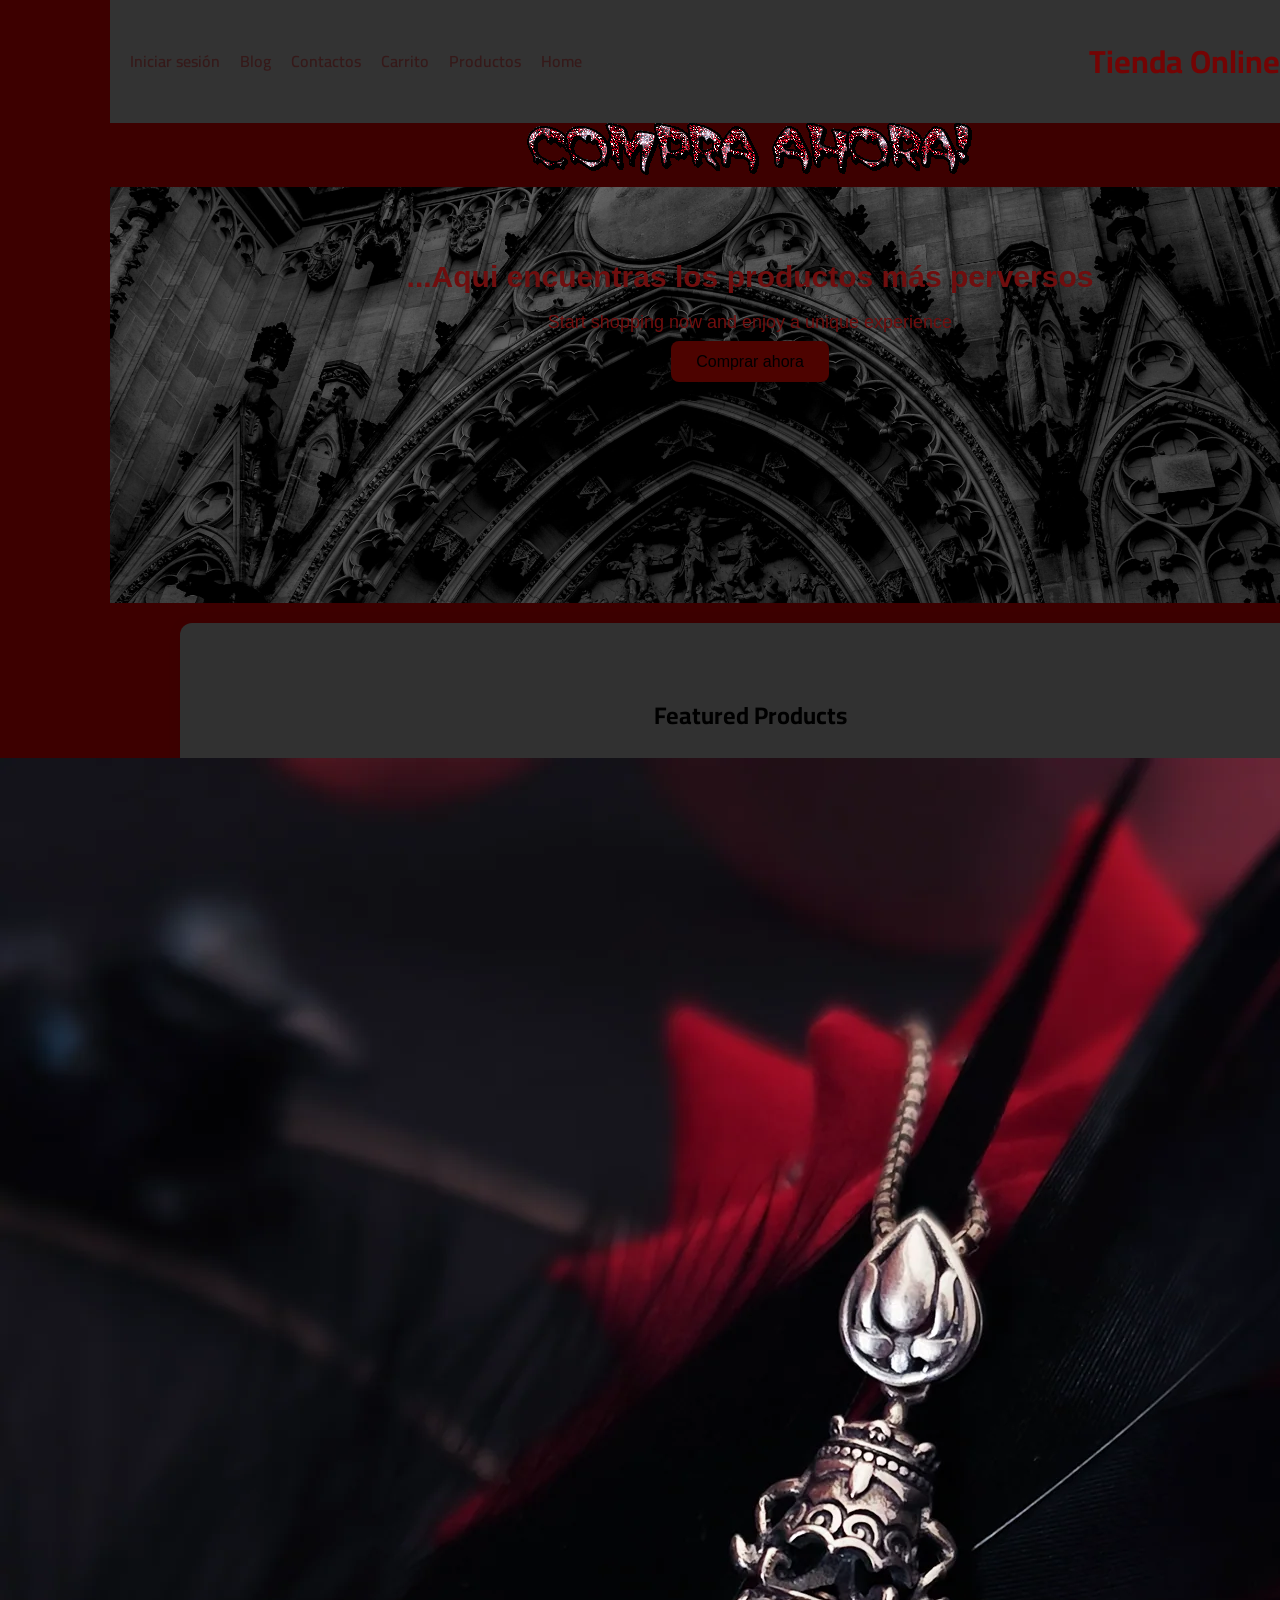
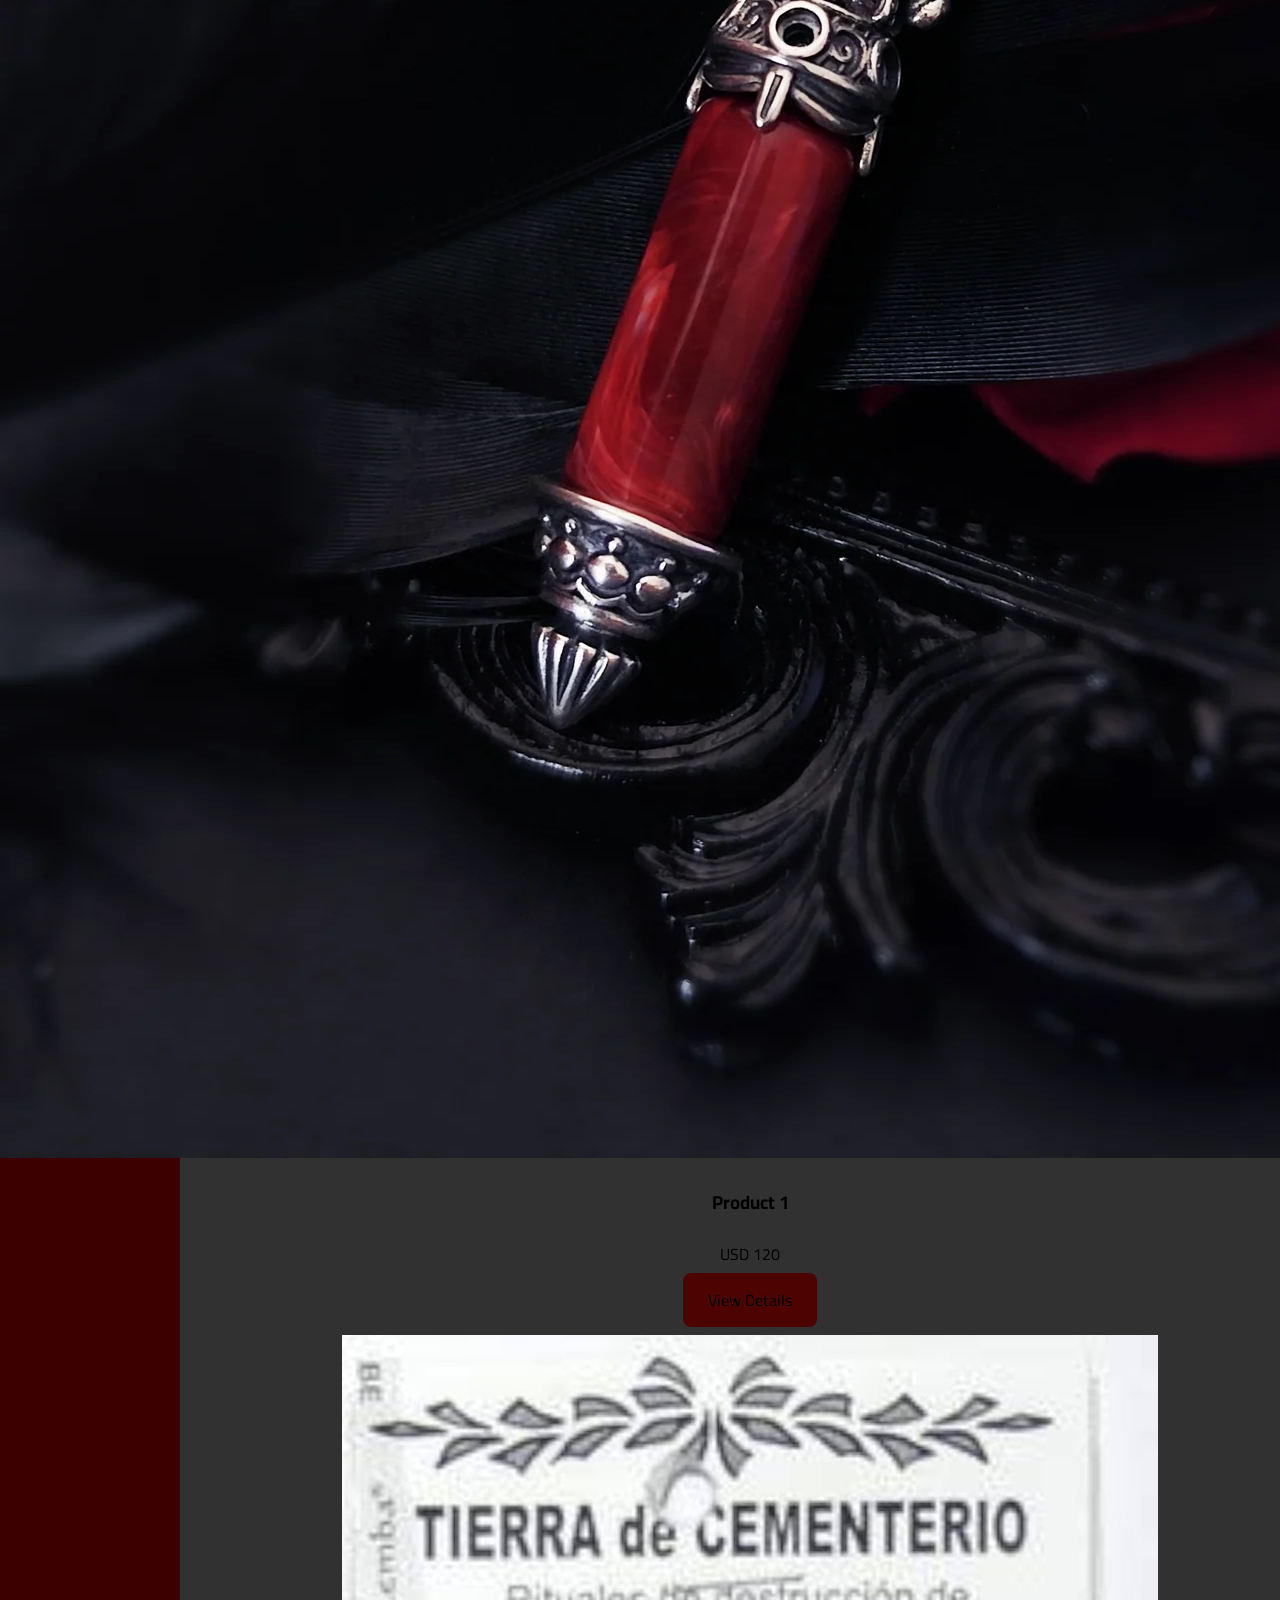
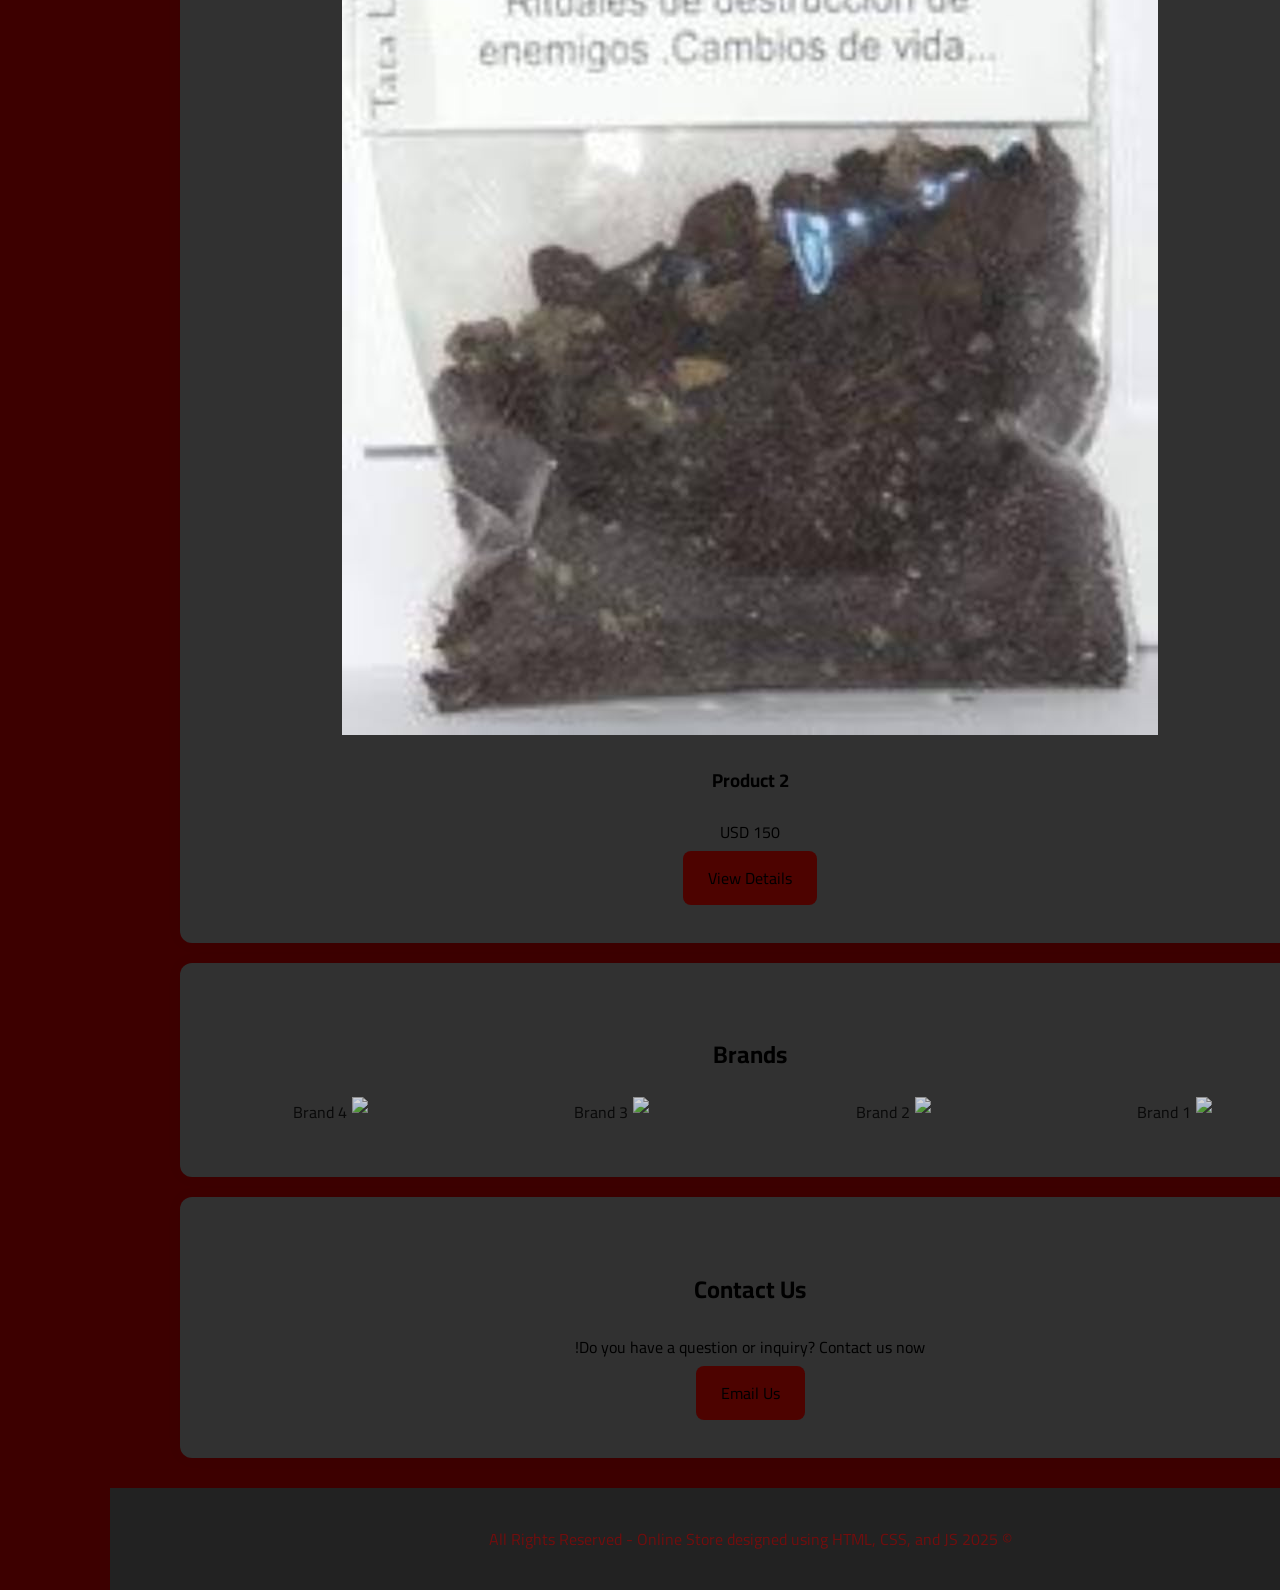
==== index.html @ ca13db3a "index/productos" ====
<!DOCTYPE html>
<html lang="en">
  <head>
    <meta charset="UTF-8" />
    <meta name="viewport" content="width=device-width, initial-scale=1.0" />
    <title>Online Store</title>
    <link rel="stylesheet" href="css/style.css" />
    <link
      href="https://fonts.googleapis.com/css2?family=Cairo:wght@400;600;700&display=swap"
      rel="stylesheet"
    />
  </head>
  <body>
    <!-- ====== Header ====== -->
    <header>
      <div class="logo">
        <img width="80px" src="/img/logo.png" alt="Website Logo" />
        <h1>Tienda Online</h1>
      </div>

      <nav id="navbar">
        <a href="index.html">Home</a>
        <a href="productos.html">Productos</a>
        <a href="carrito.html">Carrito</a>
        <a href="contactos.html">Contactos</a>
        <a href="blogs.html">Blog</a>
        <a href="iniciosesion.html">Iniciar sesión</a>
      </nav>

      <button class="menu-toggle" id="menu-toggle">☰</button>
    </header>

    <style>
  .hero {
    min-height: 320px;
    padding: 48px 24px;

    background-image: url("img/fondo.jpg");
    background-repeat: repeat;
    background-position: center;
    background-size: cover;
  }
    </style>

    <img src="img/compra.gif" alt="Description" class="center-image">

    <!-- ====== Main Section ====== -->
    <section class="hero">
      <h2>Aqui encuentras los productos más perversos...</h2>
      <p>Start shopping now and enjoy a unique experience</p>
      <a href="productos.html" class="btn">Comprar ahora</a>
    </section>

    <!-- ====== Featured Products Section ====== -->
    <section class="featured">
      <h2>Featured Products</h2>
      <div id="featuredProducts" class="product-list"></div>
    </section>

    <!-- ====== Brands Section ====== -->
    <section class="brands">
      <h2>Brands</h2>
      <div class="brand-list">
        <img width="80px" src="images/brands/brand-1.webp" alt="Brand 1" />
        <img width="80px" src="images/brands/brand-2.webp" alt="Brand 2" />
        <img width="80px" src="images/brands/brand-3.webp" alt="Brand 3" />
        <img width="80px" src="images/brands/brand-4.webp" alt="Brand 4" />
      </div>
    </section>

    <!-- ====== Contact Section ====== -->
    <section class="contact">
      <h2>Contact Us</h2>
      <p>Do you have a question or inquiry? Contact us now!</p>
      <a href="mailto:info@store.com" class="btn">Email Us</a>
    </section>

    <!-- ====== Footer ====== -->
    <footer>
      <p>
        © 2025 All Rights Reserved - Online Store designed using HTML, CSS, and
        JS
      </p>
    </footer>

    <script src="js/main.js"></script>
  </body>
</html>
---- css/style.css ----
body {
  font-family: "Cairo", sans-serif;
  margin: 0;
  padding: 0;
  direction: rtl;
  text-align: center;
  background-color: #3d0000;
}

/* ====== Header ====== */
header {
  background-color: #333;
  color: rgb(116, 4, 4);
  padding: 10px 20px;
  display: flex;
  justify-content: space-between;
  align-items: center;
  flex-wrap: wrap;
}

.logo {
  display: flex;
  align-items: center;
  gap: 10px;
}

.logo img {
  border-radius: 8px;
}

nav {
  display: flex;
  gap: 20px;
}

nav a {
  color: rgb(54, 25, 25);
  text-decoration: none;
  font-weight: 600;
  transition: color 0.3s;
}

nav a:hover {
  color: #3b020e;
}

/* Menu Button */
.menu-toggle {
  display: none;
  background: none;
  border: none;
  color: rgb(155, 26, 26);
  font-size: 26px;
  cursor: pointer;
}

/* ====== Hero ====== */
.hero {
  background: linear-gradient(to bottom right, #5e0303, #860000);
  color: #700e0e;
  font-family: 'Trebuchet MS', 'Lucida Sans Unicode', 'Lucida Grande', 'Lucida Sans', Arial, sans-serif;
  padding: 120px 20px;
}

.hero h2 {
  font-size: 30px;
  margin-bottom: 10px;
}

.hero p {
  font-size: 18px;
  margin-bottom: 20px;
}

.btn {
  background-color: #4d0300;
  color: rgb(0, 0, 0);
  padding: 12px 25px;
  border-radius: 8px;
  text-decoration: none;
  transition: 0.3s;
  cursor: pointer;
}

.btn:hover {
  background-color: #3f0910;
}

/* ====== Products ====== */
.featured,
.brands,
.contact {
  padding: 50px 20px;
  background-color: rgb(49, 49, 49);
  margin: 20px auto;
  border-radius: 12px;
  width: 90%;
  max-width: 1100px;
  box-shadow: 0 0 15px rgba(0, 0, 0, 0.05);
}

.product-list {
  display: flex;
  justify-content: center;
  gap: 20px;
  flex-wrap: wrap;
}

.product {
  border: 1px solid #40c725;
  padding: 15px;
  border-radius: 10px;
  width: 220px;
  background-color: #472ae9;
  transition: 0.3s;
}

.product img {
  width: 100%;
  border-radius: 8px;
}

.product .btn {
  display: block;
}
.product:hover {
  transform: translateY(-5px);
  box-shadow: 0 0 15px rgba(0, 0, 0, 0.1);
}

/* ====== Brands ====== */
.brand-list {
  display: flex;
  justify-content: space-around;
  align-items: center;
  gap: 25px;
  flex-wrap: wrap;
}

.brand-list img {
  opacity: 0.8;
  transition: 0.3s;
}

.brand-list img:hover {
  opacity: 1;
}

/* ====== Footer ====== */
footer {
  background: #222;
  color: #700e0e;
  padding: 20px 0;
  margin-top: 30px;
}

/* ====== Responsive====== */
@media (max-width: 768px) {
  nav {
    display: none;
    flex-direction: column;
    width: 100%;
    background-color: #444;
    padding: 10px 0;
  }

  nav.active {
    display: flex;
  }

  .menu-toggle {
    display: block;
  }

  .product-list {
    flex-direction: column;
    align-items: center;
  }
}

/*productos*/
.products-page {
  padding: 40px 20px;
  background-color: #fafafa;
}

.products-page h2 {
  margin-bottom: 30px;
  color: #222;
}

.product-grid {
  display: grid;
  grid-template-columns: repeat(auto-fit, minmax(220px, 1fr));
  gap: 25px;
  justify-items: center;
}

.product-grid .product {
  background-color: white;
  border: 1px solid #ddd;
  border-radius: 10px;
  padding: 15px;
  transition:
    transform 0.3s,
    box-shadow 0.3s;
}

.product-grid .product:hover {
  transform: translateY(-5px);
  box-shadow: 0 0 15px rgba(0, 0, 0, 0.15);
}

.product-grid img {
  width: 100%;
  border-radius: 10px;
}

.product-grid h3 {
  margin: 10px 0 5px;
}

.product-grid p {
  color: #555;
  margin-bottom: 10px;
}
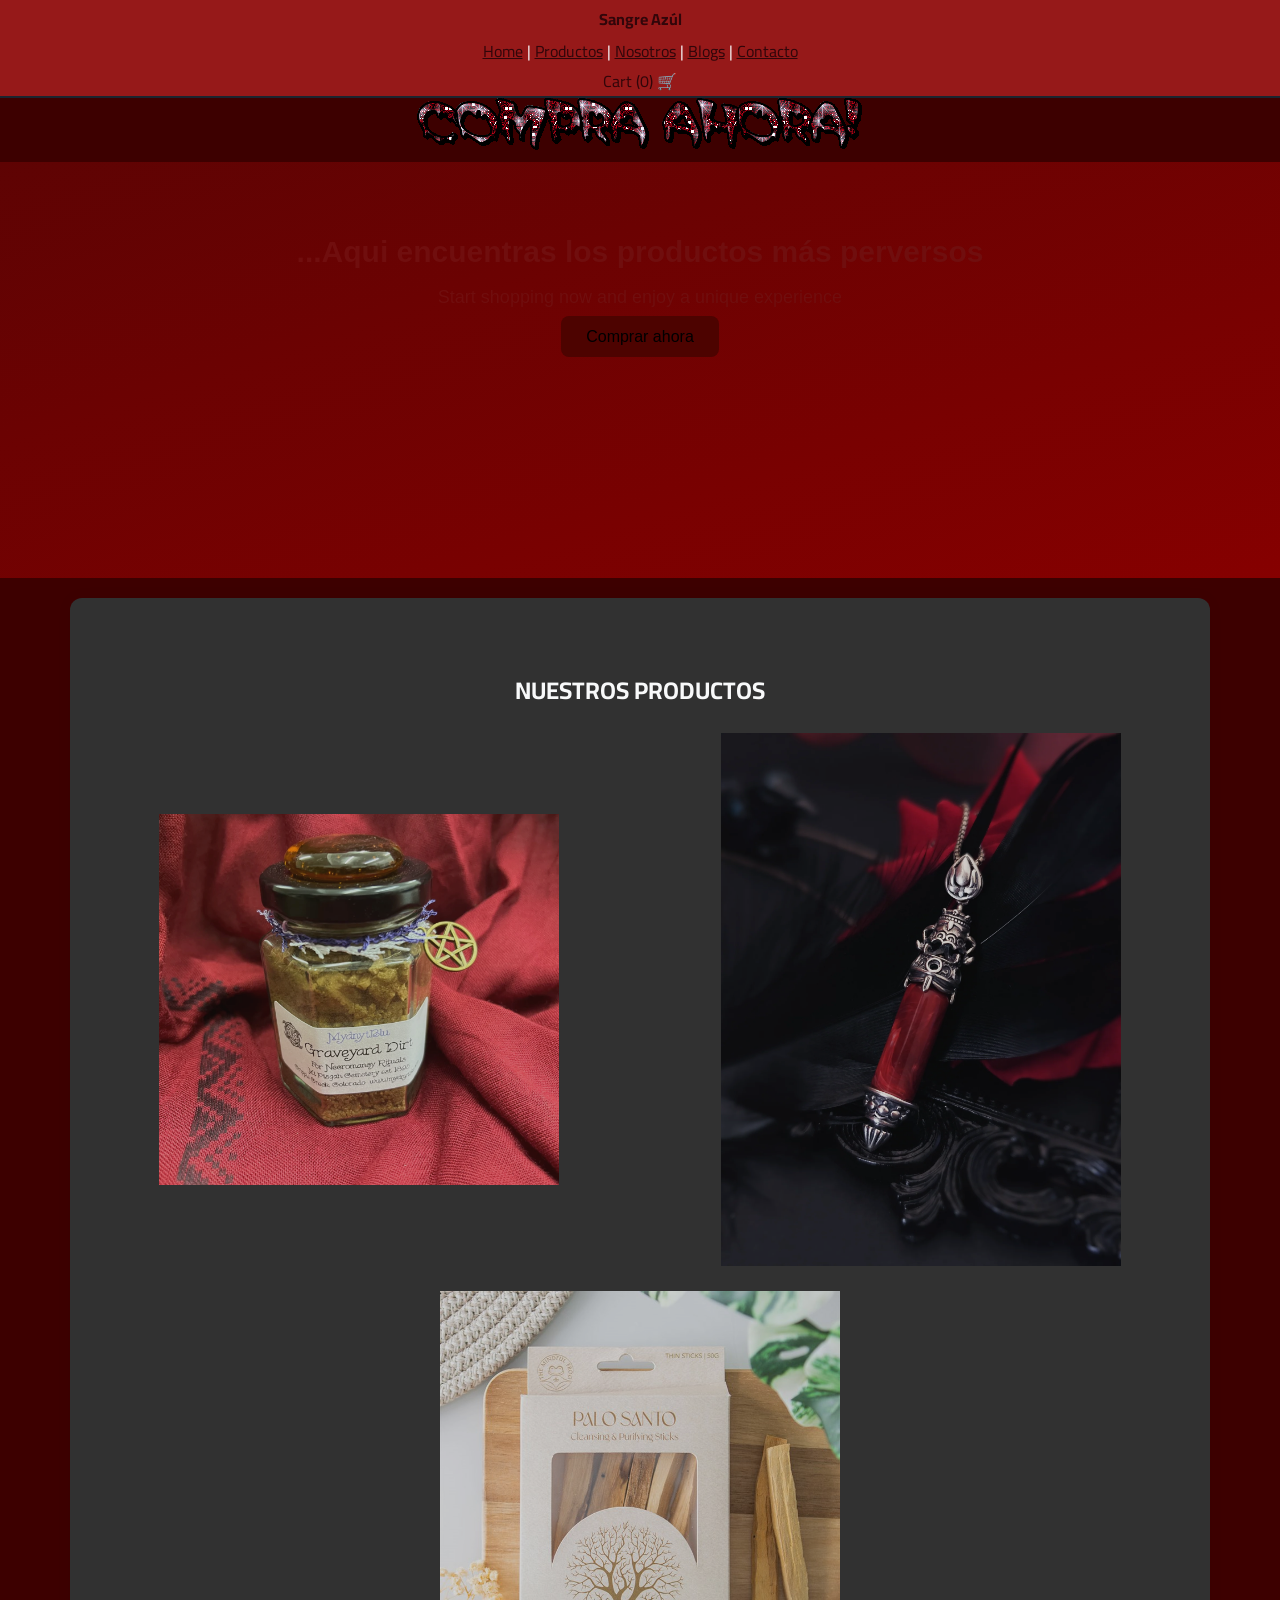
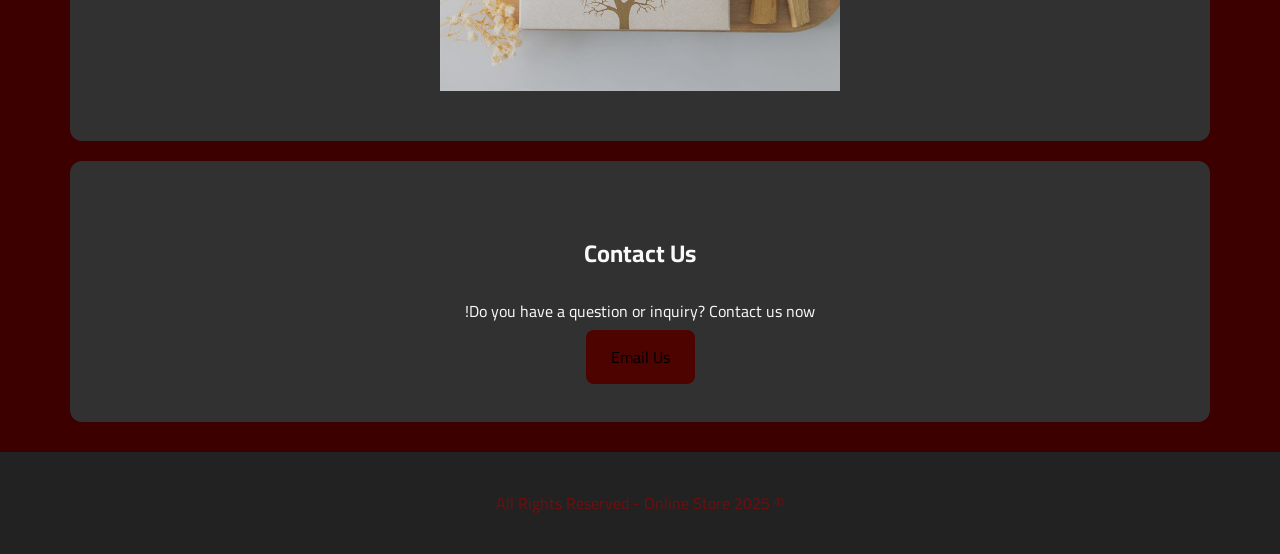
==== commit 9df43c25: "update" ====
--- a/index.html
+++ b/index.html
@@ -11,22 +11,26 @@
     />
   </head>
   <body>
-    <!-- ====== Header ====== -->
-    <header>
-      <div class="logo">
-        <img width="80px" src="/img/logo.png" alt="Website Logo" />
-        <h1>Tienda Online</h1>
-      </div>
 
-      <nav id="navbar">
-        <a href="index.html">Home</a>
-        <a href="productos.html">Productos</a>
-        <a href="carrito.html">Carrito</a>
-        <a href="contactos.html">Contactos</a>
-        <a href="blogs.html">Blog</a>
-        <a href="iniciosesion.html">Iniciar sesión</a>
-      </nav>
 
+    <header class="navbar-custom py-3 mb-5">
+        <div class="container d-flex justify-content-between align-items-center">
+            <div class="d-flex align-items-center gap-2">
+                <i class="fas fa-heart" style="color: #c0392b; font-size: 1.2rem;"></i>
+                <strong class="fs-5 text-dark text-capitalize">Sangre Azúl</strong>
+            </div>
+            <nav class="d-flex gap-3">
+                <a href="#" class="text-decoration-none text-dark">Home</a> |
+                <a href="#" class="text-decoration-none text-dark">Productos</a> |
+                <a href="#" class="text-decoration-none text-dark">Nosotros</a> |
+                <a href="#" class="text-decoration-none text-dark">Blogs</a> |
+                <a href="#" class="text-decoration-none text-dark">Contacto</a>
+            </nav>
+            <div class="text-dark">
+                🛒 Cart (0)
+            </div>
+        </div>
+    </header>
       <button class="menu-toggle" id="menu-toggle">☰</button>
     </header>
 
@@ -35,10 +39,6 @@
     min-height: 320px;
     padding: 48px 24px;
 
-    background-image: url("img/fondo.jpg");
-    background-repeat: repeat;
-    background-position: center;
-    background-size: cover;
   }
     </style>
 
@@ -51,20 +51,15 @@
       <a href="productos.html" class="btn">Comprar ahora</a>
     </section>
 
-    <!-- ====== Featured Products Section ====== -->
-    <section class="featured">
-      <h2>Featured Products</h2>
-      <div id="featuredProducts" class="product-list"></div>
-    </section>
 
     <!-- ====== Brands Section ====== -->
     <section class="brands">
-      <h2>Brands</h2>
+      <h2>NUESTROS PRODUCTOS</h2>
       <div class="brand-list">
-        <img width="80px" src="images/brands/brand-1.webp" alt="Brand 1" />
-        <img width="80px" src="images/brands/brand-2.webp" alt="Brand 2" />
-        <img width="80px" src="images/brands/brand-3.webp" alt="Brand 3" />
-        <img width="80px" src="images/brands/brand-4.webp" alt="Brand 4" />
+        <img width="400px" src="img/productos/vialsangre.webp" alt="Brand 1" />
+        <img width="400px" src="img/productos/tierra.webp" alt="Brand 2" />
+        <img width="400px" src="img/productos/palo.jpg" alt="Brand 3" />
+      
       </div>
     </section>
 
@@ -78,8 +73,7 @@
     <!-- ====== Footer ====== -->
     <footer>
       <p>
-        © 2025 All Rights Reserved - Online Store designed using HTML, CSS, and
-        JS
+        © 2025 All Rights Reserved - Online Store
       </p>
     </footer>
 
--- a/css/style.css
+++ b/css/style.css
@@ -7,16 +7,7 @@
   background-color: #3d0000;
 }
 
-/* ====== Header ====== */
-header {
-  background-color: #333;
-  color: rgb(116, 4, 4);
-  padding: 10px 20px;
-  display: flex;
-  justify-content: space-between;
-  align-items: center;
-  flex-wrap: wrap;
-}
+
 
 .logo {
   display: flex;
@@ -28,21 +19,7 @@
   border-radius: 8px;
 }
 
-nav {
-  display: flex;
-  gap: 20px;
-}
-
-nav a {
-  color: rgb(54, 25, 25);
-  text-decoration: none;
-  font-weight: 600;
-  transition: color 0.3s;
-}
-
-nav a:hover {
-  color: #3b020e;
-}
+
 
 /* Menu Button */
 .menu-toggle {
@@ -223,4 +200,41 @@
 .product-grid p {
   color: #555;
   margin-bottom: 10px;
-}+}
+
+        body {
+            background-image: url('loginnn.jpg'); 
+            background-size: cover;
+            background-position: center;
+            background-repeat: no-repeat;
+            min-height: 100vh;
+            color: #f8f9fa; 
+        }
+        
+        .navbar-custom {
+            background-color: #961919; 
+            border-bottom: 2px solid #1a252f;
+        }
+        .navbar-custom .text-dark,
+        .navbar-custom a.text-dark {
+            color: #31060a !important; 
+        }
+        
+        .card-login {
+            background-color: #212529 !important; 
+            border: 1px solid #343a40;
+            color: #161414; 
+        }
+        
+        .form-control-custom {
+            background-color: #330915; 
+            color: #ffffff !important; 
+        }
+        .btn-outline-custom {
+            color: #961919; 
+            border-color: #1a252f;
+        }
+        .btn-outline-custom:hover {
+            background-color: #000000;
+            color: #961934;
+        }
